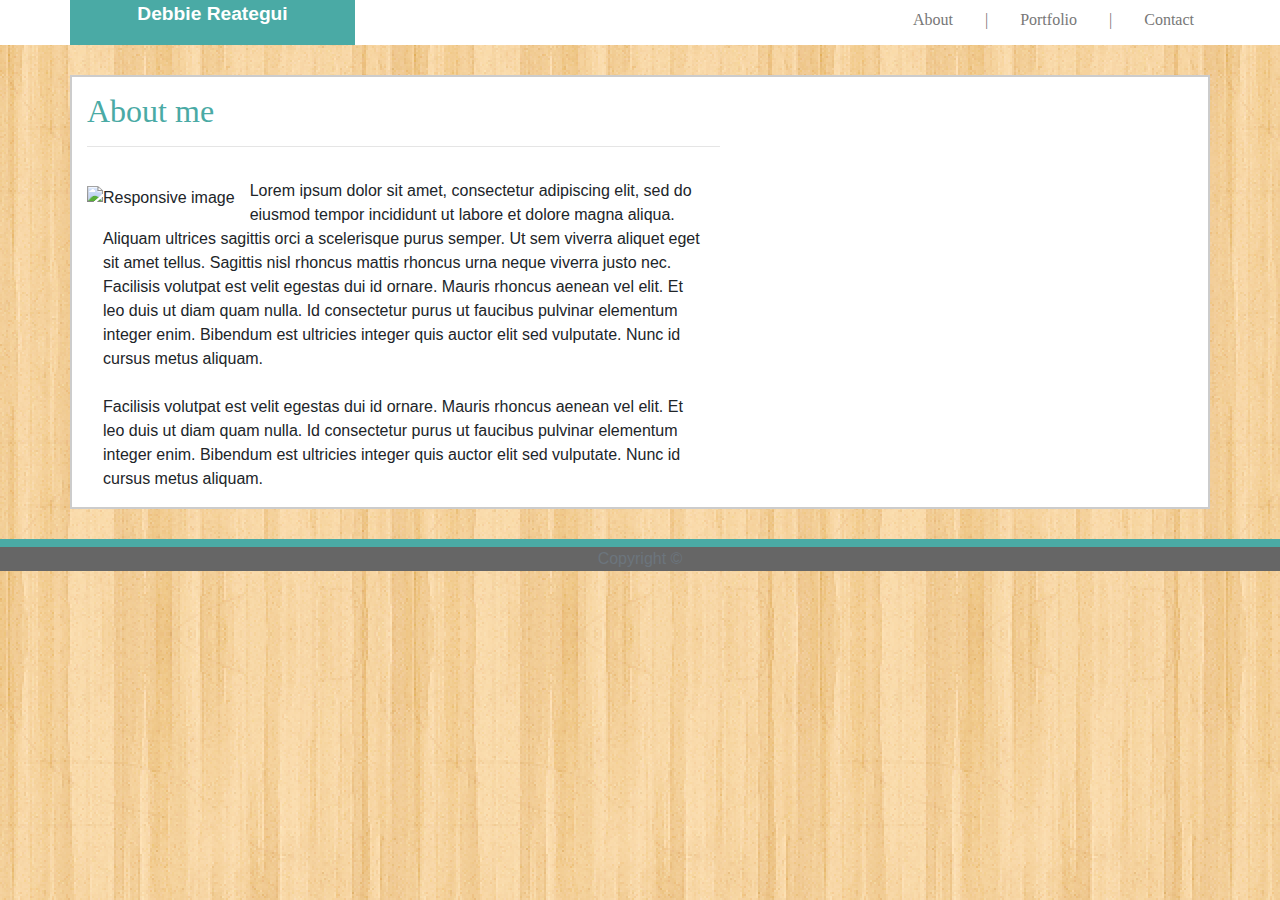
==== index.html @ 524b2e8d "Portfolio built with bootstrap. Main and Contact page are done." ====
<!DOCTYPE html>
<html lang="en-us">

<head>

    <meta charset="UTF-8">
    <title>grid</title>

    <!-- Bring in bootstrap stylesheet -->
    <link rel="stylesheet" href="https://maxcdn.bootstrapcdn.com/bootstrap/4.0.0/css/bootstrap.min.css">

    <link rel="stylesheet" href="assets/css/stylesheet.css">

</head>

<body>
    <header class="bg-white">
        <div class="container nav-bar">
            <div class="row">
                <div class="name col-sm-12 col-md-3 col-lg-3 align-center">
                    <span id="name">Debbie Reategui</span>
                </div>
                <div class="nav-list col-sm-12 col-md-9 col-md-9 bg-white" style="padding-right: 0px;">
                    <ul class="nav justify-content-end">
    
                        <li class="nav-item">
                            <a class="nav-link" href="index.html">About</a>
                        </li>
                        <li class="nav-link"><a>|</a></li>
                        <li class="nav-item">
                            <a class="nav-link" href="portfolio.html">Portfolio</a>
                        </li>
                        <li class="nav-link"><a>|</a></li>
                        <li class="nav-item">
                            <a class="nav-link" href="contact.html">Contact</a>
                        </li>
    
                    </ul>
                </div>
            </div>
        </div>
    </header>
    <!-- main bio container -->
    <div class="container main-bio">
        <div class="row">
            <!-- about me heading -->
            <div class="col-6">
                <h2>About me</h2>
            </div>
        </div>
        <div class="row">
            <div class="col-7">
                <hr class="align-text-bottom">
            </div>
        </div>
        <div class="row">
            <!-- <div class="col-3 border border-dark">
                    <!-- picture                         --
                    
            </div> -->
            <div class="col-7">
                <div class="image-wrapper float-left">
                    <img id="me" src="http://via.placeholder.com/200x150" class="img-fluid" alt="Responsive image"
                        class="float-left">
                </div>
                <div class="single-post-content-wrapper p-3">
                    Lorem ipsum dolor sit amet, consectetur adipiscing elit, sed do eiusmod tempor incididunt ut labore
                    et dolore magna aliqua. Aliquam ultrices sagittis orci a scelerisque purus semper. Ut sem viverra
                    aliquet eget sit amet tellus. Sagittis nisl rhoncus mattis rhoncus urna neque viverra justo nec. Facilisis volutpat est velit egestas dui id ornare. Mauris rhoncus aenean vel elit. Et leo duis ut
                    diam quam nulla. Id consectetur purus ut faucibus pulvinar elementum integer enim. Bibendum est
                    ultricies integer quis auctor elit sed vulputate. Nunc id cursus metus aliquam.
                    
                    <br>
                    <br>
                    Facilisis volutpat est velit egestas dui id ornare. Mauris rhoncus aenean vel elit. Et leo duis ut
                    diam quam nulla. Id consectetur purus ut faucibus pulvinar elementum integer enim. Bibendum est
                    ultricies integer quis auctor elit sed vulputate. Nunc id cursus metus aliquam.
                </div>

            </div>
            <!-- <div class="row">
                <div class="col-12">
                    <p> </p>

                </div> -->

        </div>
    </div>
    <footer class="footer">
            <div class="container">
              <span class="text-muted">Copyright ©</span>
            </div>
          </footer>
</body>

</html>
---- assets/css/stylesheet.css ----
body {
    background-image: url("../images/wood_pattern_@2X.png");
   }
   h1{
    font-family: 'Georgia', Times, 'Times New Roman', serif;
   }
   h2{
    font-family: 'Georgia', Times, 'Times New Roman', serif;
   }
   h3{
    font-family: 'Georgia', Times, 'Times New Roman', serif;
   }
   h4{
    font-family: 'Georgia', Times, 'Times New Roman', serif;
   }
   h5{
    font-family: 'Georgia', Times, 'Times New Roman', serif;
   }
   h6{
    font-family: 'Georgia', Times, 'Times New Roman', serif;
   }
  
   p {
    font-family: 'Arial', 'Helvetica Neue', Helvetica, sans-serif;
   }
.nav-bar{
    height: 45px;
}
.name{

    width: 100%;
    text-align: center;
    height: 45px;
    font-size: larger;
    font-weight: bolder;
    color: white;
    background: #4aaaa5;
}

a:link {
    color: #777777;
}
.nav-link {
    color: #777777;
    font-family: 'Georgia', Times, 'Times New Roman', serif;
  }
.main-bio{
    margin-top: 30px;
    background-color: white;
    border: 2px solid #cccccc;
}
h2 {
    margin-top: 15px;
    margin-bottom: 0px;
    color: #4aaaa5;
}
#me{
    margin-right: 15px;
    margin-top: 23px;
}
.my-4{
    margin-bottom: 100px;
}
input[type=text], select {
    width: 100%;
    padding: 12px 20px;
    margin: 8px 0;
    display: inline-block;
    border: 1px solid #ccc;
    border-radius: 4px;
    box-sizing: border-box;
    resize: both;
  }
  
   button{
    width: 150px;
    align-content: left;
    background-color: #4aaaa5;
    color: white;
    padding: 14px 20px;
    margin: 8px 0;
    border: none;
    border-radius: 4px;
    cursor: pointer;
  }
  label
  {
    margin-bottom: 0px;
  }
footer{
    bottom: 0;
    width: 100%;
    background-color: #666666;
    color: white;
    text-align: center;
    border-top: 8px solid #4aaaa5;
    height: 5%;
    margin-top: 30px;
    /* position: fixed; */
 } 

 @media screen and (max-width: 640px) {
    
  .nav-bar{
      margin-bottom: 30px;
  }
  .main-bio{
      margin-top: 70px;
  }
  .header{
      align-content: center;
  }
    
  }
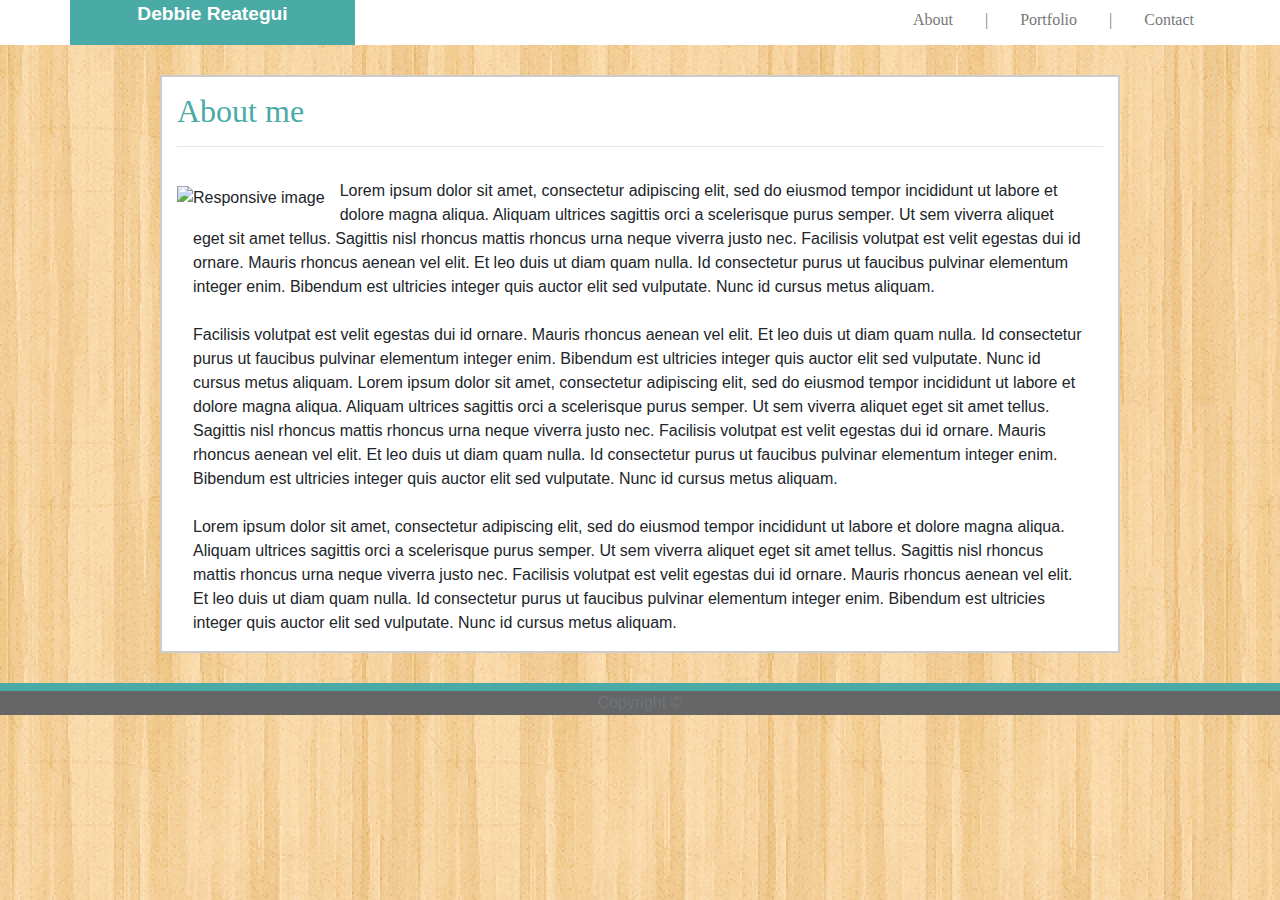
==== commit be985af8: "HW 2 portfolio completed" ====
--- a/index.html
+++ b/index.html
@@ -1,5 +1,5 @@
 <!DOCTYPE html>
-<html lang="en-us">
+<html lang="en-us" lang="zxx">
 
 <head>
 
@@ -21,7 +21,7 @@
                     <span id="name">Debbie Reategui</span>
                 </div>
                 <div class="nav-list col-sm-12 col-md-9 col-md-9 bg-white" style="padding-right: 0px;">
-                    <ul class="nav justify-content-end">
+                    <ul class="nav">
     
                         <li class="nav-item">
                             <a class="nav-link" href="index.html">About</a>
@@ -44,24 +44,19 @@
     <div class="container main-bio">
         <div class="row">
             <!-- about me heading -->
-            <div class="col-6">
+            <div class="col-12">
                 <h2>About me</h2>
             </div>
         </div>
         <div class="row">
-            <div class="col-7">
+            <div class="col-12">
                 <hr class="align-text-bottom">
             </div>
         </div>
         <div class="row">
-            <!-- <div class="col-3 border border-dark">
-                    <!-- picture                         --
-                    
-            </div> -->
-            <div class="col-7">
+            <div class="col-12">
                 <div class="image-wrapper float-left">
-                    <img id="me" src="http://via.placeholder.com/200x150" class="img-fluid" alt="Responsive image"
-                        class="float-left">
+                    <img id="me" src="http://via.placeholder.com/200x150" class="img-fluid" alt="Responsive image">
                 </div>
                 <div class="single-post-content-wrapper p-3">
                     Lorem ipsum dolor sit amet, consectetur adipiscing elit, sed do eiusmod tempor incididunt ut labore
@@ -75,6 +70,19 @@
                     Facilisis volutpat est velit egestas dui id ornare. Mauris rhoncus aenean vel elit. Et leo duis ut
                     diam quam nulla. Id consectetur purus ut faucibus pulvinar elementum integer enim. Bibendum est
                     ultricies integer quis auctor elit sed vulputate. Nunc id cursus metus aliquam.
+                    Lorem ipsum dolor sit amet, consectetur adipiscing elit, sed do eiusmod tempor incididunt ut labore
+                    et dolore magna aliqua. Aliquam ultrices sagittis orci a scelerisque purus semper. Ut sem viverra
+                    aliquet eget sit amet tellus. Sagittis nisl rhoncus mattis rhoncus urna neque viverra justo nec. Facilisis volutpat est velit egestas dui id ornare. Mauris rhoncus aenean vel elit. Et leo duis ut
+                    diam quam nulla. Id consectetur purus ut faucibus pulvinar elementum integer enim. Bibendum est
+                    ultricies integer quis auctor elit sed vulputate. Nunc id cursus metus aliquam.
+                    <br>
+                    <br>
+                    Lorem ipsum dolor sit amet, consectetur adipiscing elit, sed do eiusmod tempor incididunt ut labore
+                    et dolore magna aliqua. Aliquam ultrices sagittis orci a scelerisque purus semper. Ut sem viverra
+                    aliquet eget sit amet tellus. Sagittis nisl rhoncus mattis rhoncus urna neque viverra justo nec. Facilisis volutpat est velit egestas dui id ornare. Mauris rhoncus aenean vel elit. Et leo duis ut
+                    diam quam nulla. Id consectetur purus ut faucibus pulvinar elementum integer enim. Bibendum est
+                    ultricies integer quis auctor elit sed vulputate. Nunc id cursus metus aliquam.
+                    
                 </div>
 
             </div>
--- a/assets/css/stylesheet.css
+++ b/assets/css/stylesheet.css
@@ -48,6 +48,7 @@
     margin-top: 30px;
     background-color: white;
     border: 2px solid #cccccc;
+    width: 75%;
 }
 h2 {
     margin-top: 15px;
@@ -96,11 +97,32 @@
     border-top: 8px solid #4aaaa5;
     height: 5%;
     margin-top: 30px;
-    /* position: fixed; */
+    position: unset;
  } 
 
+/* portfolio styling */
+.img-caption{
+    width: 100%;
+    background-color: #4aaaa5;
+    text-align: center;
+
+}
+.card-body{
+    padding-left: 0px;
+    padding-right: 0px;
+}
+/* porfolio styling */
+@media screen and (min-width: 641px){
+    .nav{
+        justify-content: flex-end;
+    }
+}
+
  @media screen and (max-width: 640px) {
-    
+
+        .nav {
+            justify-content: center;
+        }
   .nav-bar{
       margin-bottom: 30px;
   }
